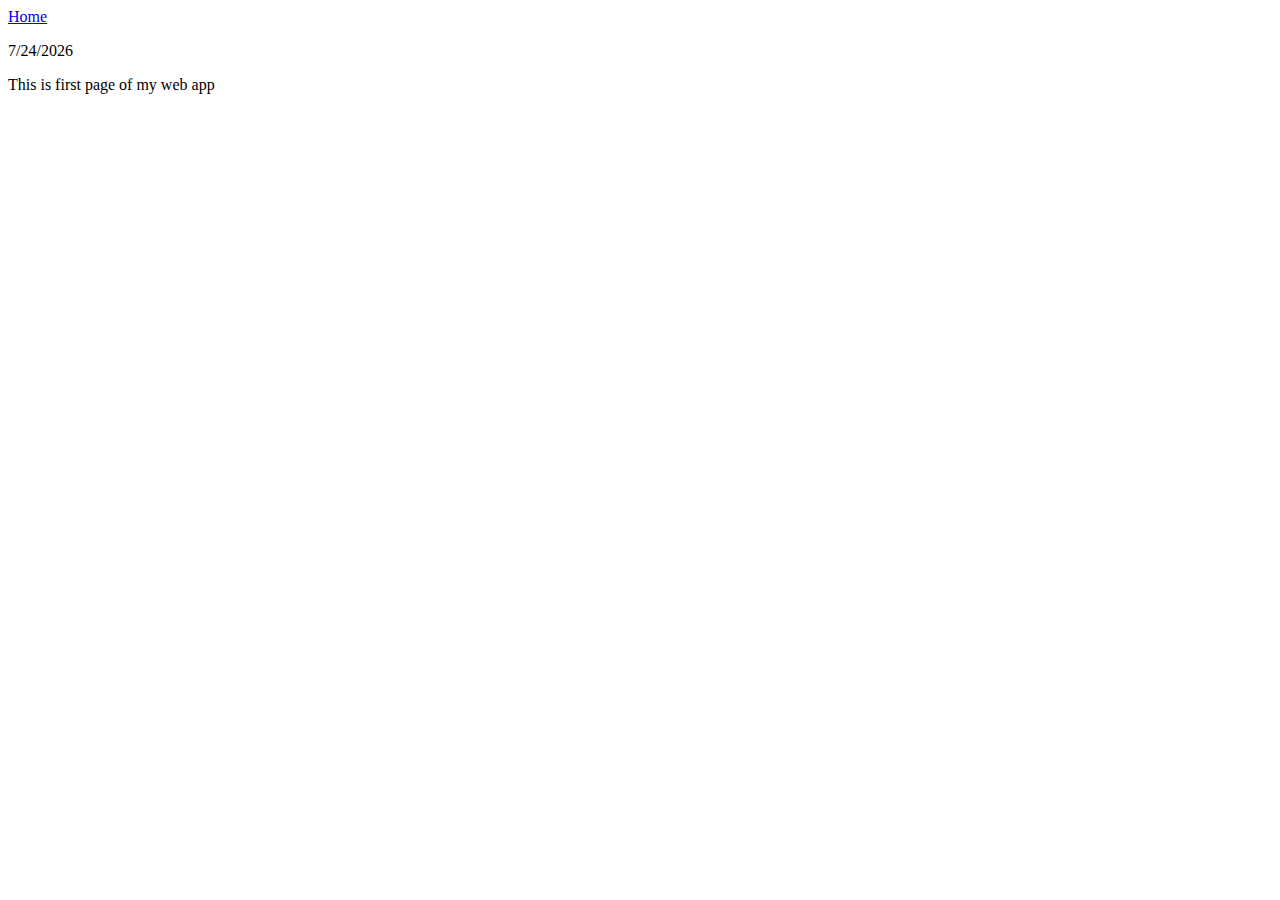
==== ui/article1.html @ b0de38ed "Add files via upload" ====
<!DOCTYPE html>
<html>
<head>
	<title>Article one | Manikanta </title>
	<a href="/">Home</a>
</head>
<body>
<div>
	<p>
<script> document.write(new Date().toLocaleDateString()); </script>
</p>
</div>

<div>
<p>This is first page of my web app 
</p>
</div>
</body>
</html>
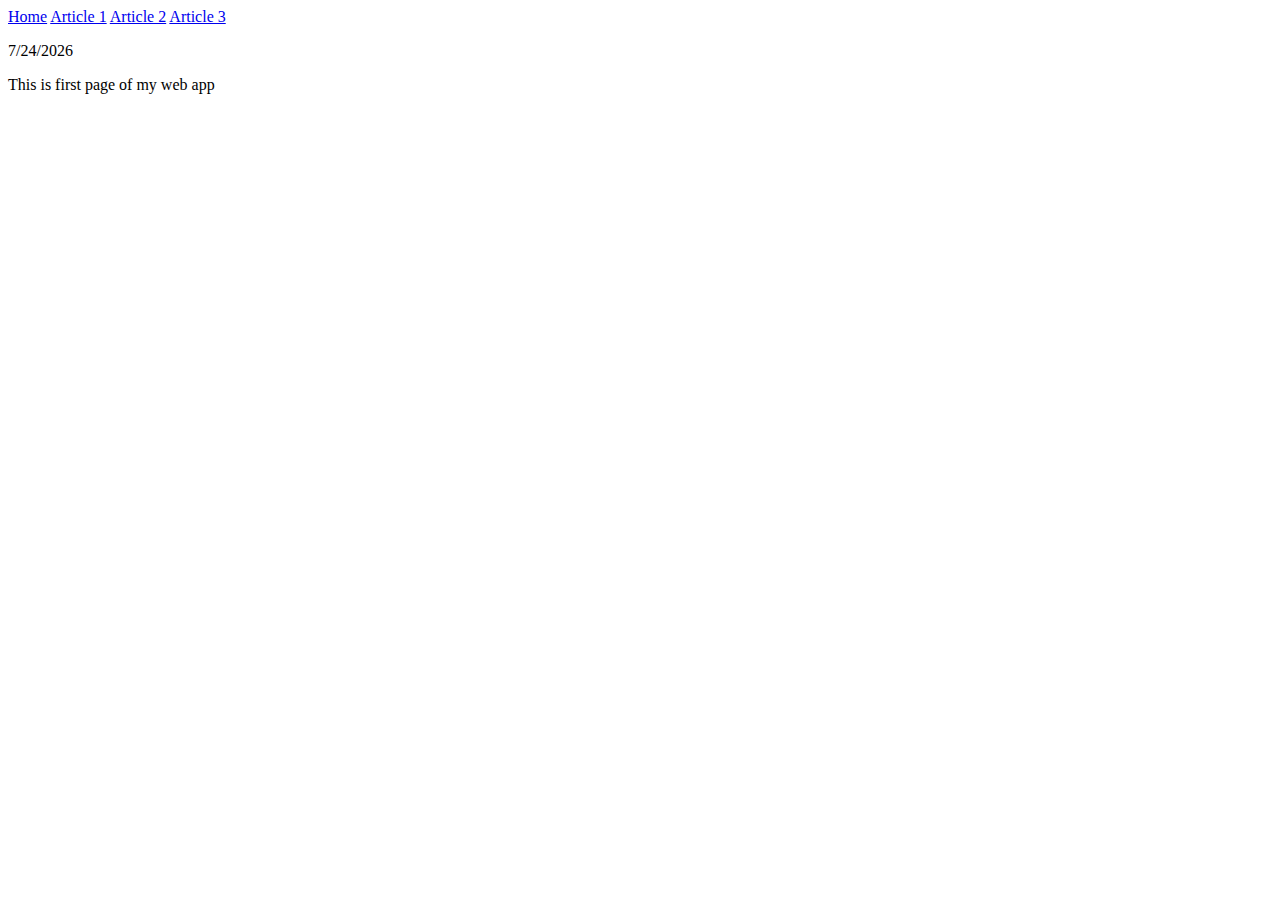
==== commit 28fd1a57: "articles all added" ====
--- a/ui/article1.html
+++ b/ui/article1.html
@@ -5,6 +5,9 @@
 	<a href="/">Home</a>
 </head>
 <body>
+	<a href="/article1">Article 1</a>
+         <a href="/article2">Article 2</a>
+         <a href="/article3">Article 3</a>
 <div>
 	<p>
 <script> document.write(new Date().toLocaleDateString()); </script>
@@ -16,4 +19,4 @@
 </p>
 </div>
 </body>
-</html>+</html>
